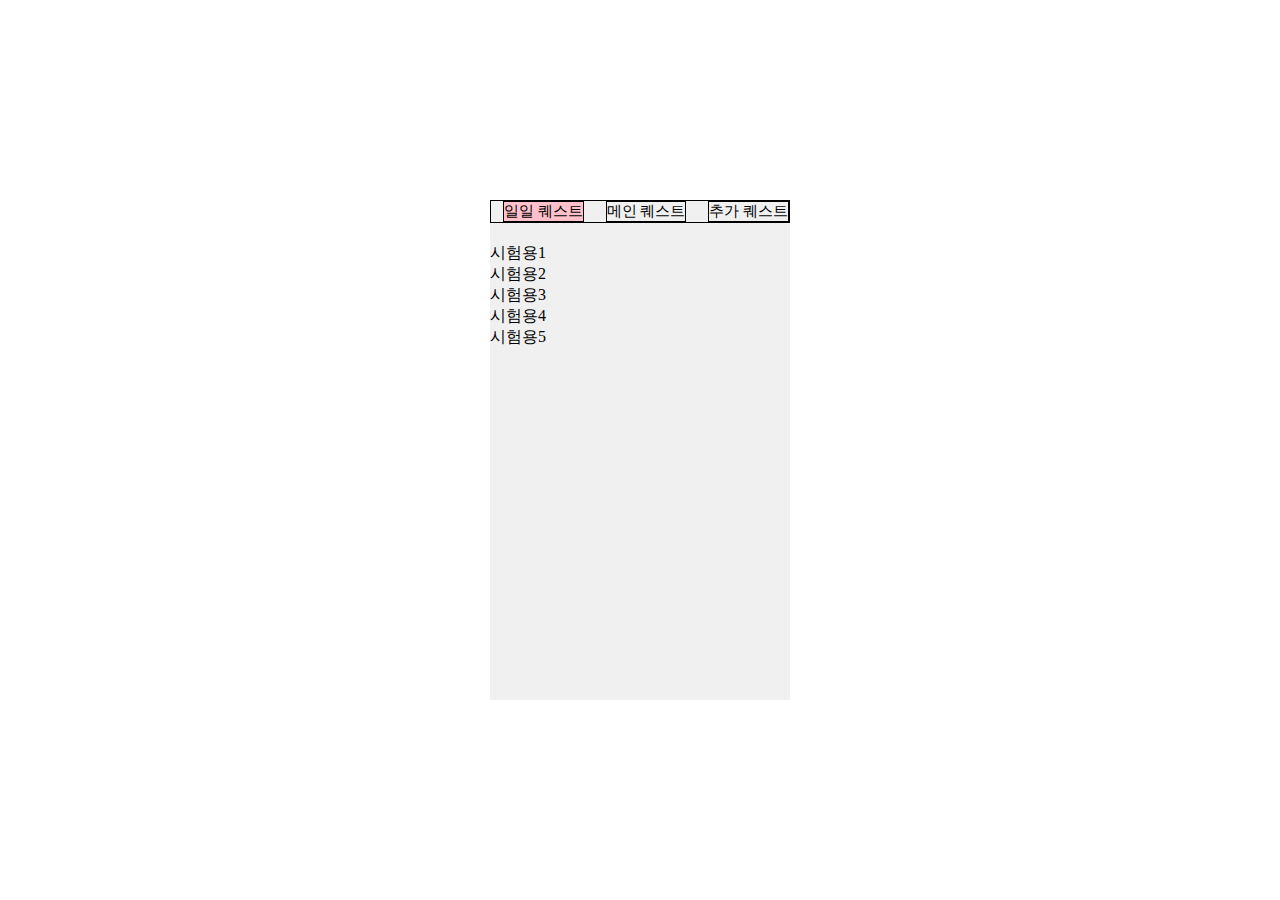
==== 프로젝트 1/Index.html @ 3cfdc834 "Add files via upload" ====
<!DOCTYPE html>
<html lang="en">
<head>
	<meta charset="UTF-8">
	<meta http-equiv="X-UA-Compatible" content="IE=edge">
	<meta name="viewport" content="width=device-width, initial-scale=1.0">
	<link rel="stylesheet" href="style.css">
	<script src="main.js" defer></script>
	<title>Document</title>
</head>
<body>
	<div class="container">
		<!-- 퀘스트 선택 -->
		<ul class="nav__bar">
			<li class="clicked"><a href="#">일일 퀘스트</a></li>
			<li><a href="#">메인 퀘스트</a></li>
			<li><a href="#">추가 퀘스트</a></li>
		</ul>

		<div class="content">
			<div class="item">시험용1</div>
			<div class="item">시험용2</div>
			<div class="item">시험용3</div>
			<div class="item">시험용4</div>
			<div class="item">시험용5</div>
		</div>
	</div>
</body>
</html>
---- 프로젝트 1/style.css ----
:root {
  --var-nav__bar_margin-bottom: 20px;
}

* {
  margin: 0;
  padding: 0;
  box-sizing: border-box;
}

body {
  width: 100%;
  min-height: 100vh;
  display: flex;
  justify-content: center;
  align-items: center;
}

.container {
  position: relative;
  background-color: rgb(240, 240, 240);
  width: 300px;
  height: 500px;
}

.nav__bar {
  display: flex;
  justify-content: space-between;
  align-items: center;
  margin-bottom: var(--var-nav__bar_margin-bottom);
  list-style: none;
  border: 1px solid black;
}

.nav__bar li {
  margin-left: 12px;
  font-size: 15px;
  border: 1px solid black;
}

.nav__bar a {
  text-decoration: none;
  color: black;
}

.clicked {
  background-color: pink;
}
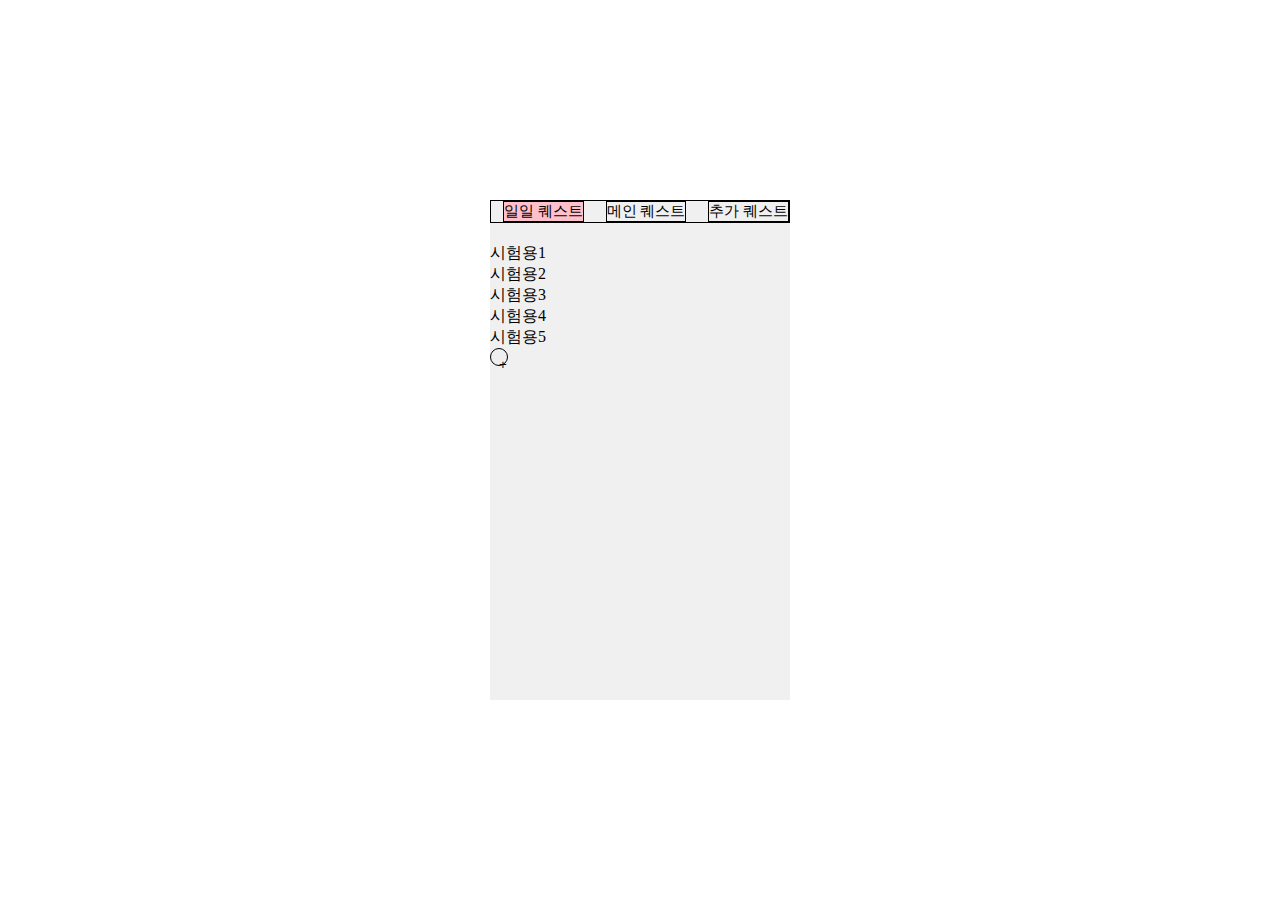
==== commit 0a8fee53: "추가사항" ====
--- a/프로젝트 1/Index.html
+++ b/프로젝트 1/Index.html
@@ -24,6 +24,7 @@
 			<div class="item">시험용4</div>
 			<div class="item">시험용5</div>
 		</div>
+		<button id="plus"></button>
 	</div>
 </body>
 </html>--- a/프로젝트 1/style.css
+++ b/프로젝트 1/style.css
@@ -46,3 +46,62 @@
 .clicked {
   background-color: pink;
 }
+
+#plus {
+  position: relative;
+  width: 18px;
+  height: 18px;
+  border: 1px black solid;
+  border-radius: 50%;
+  cursor: pointer;
+}
+/* 
+#plus::before {
+  content: "+";
+  position: absolute;
+  right: -10px;
+  top: calc(50% - 7px);
+  width: 40px;
+  height: 40px;
+} */
+
+#plus::before {
+  content: "+";
+  position: absolute;
+  /* width: 100%;
+  height: 100%; */
+  /* line-height: 50%; */
+  /* text-align: center; */
+  /* border-top: 1px solid black; */
+}
+
+/* content: ">";
+    position: absolute;
+    width: 100%;
+    height: 100%;
+    line-height: 33px;
+    text-align: center;
+    font-size: 33px;
+    color: #6843d1; */
+
+/* .toggle {
+  background-color: #f5f5f5;
+  position: absolute;
+  width: 40px;
+  height: 40px;
+  cursor: pointer;
+  right: -20px;
+  top: calc(50% - 20px);
+  border: 5px solid #6843d1;
+  border-radius: 50%;
+}
+.toggle::before {
+  content: ">";
+  position: absolute;
+  width: 100%;
+  height: 100%;
+  line-height: 33px;
+  text-align: center;
+  font-size: 33px;
+  color: #6843d1;
+} */
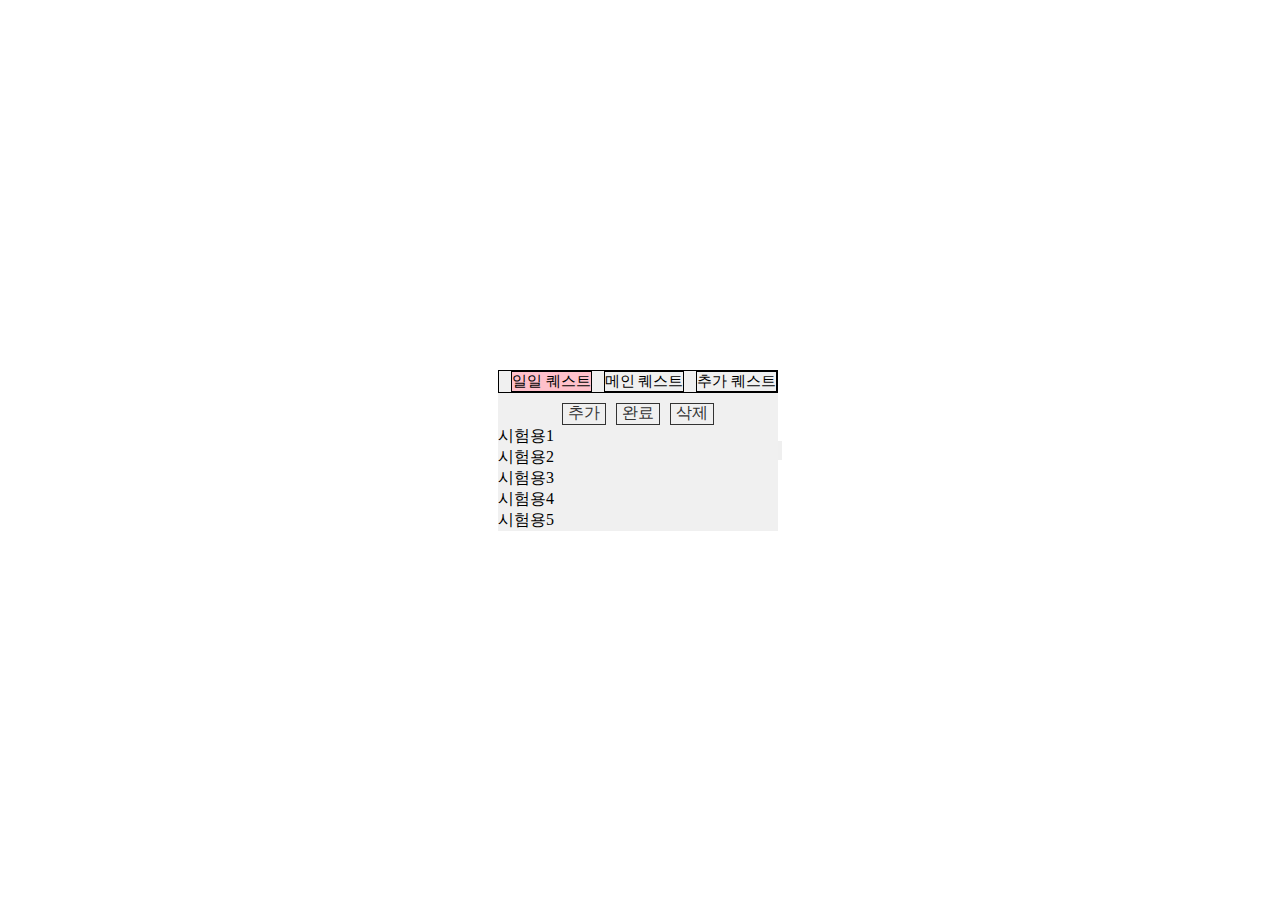
==== commit 5f338cf9: "오늘 공부, 추가 사항" ====
--- a/프로젝트 1/Index.html
+++ b/프로젝트 1/Index.html
@@ -17,6 +17,12 @@
 			<li><a href="#">추가 퀘스트</a></li>
 		</ul>
 
+		<ul class="add_clear_delete">
+			<li><a href="#">추가</a></li>
+			<li><a href="#">완료</a></li>
+			<li><a href="#">삭제</a></li>
+		</ul>
+
 		<div class="content">
 			<div class="item">시험용1</div>
 			<div class="item">시험용2</div>
@@ -24,7 +30,8 @@
 			<div class="item">시험용4</div>
 			<div class="item">시험용5</div>
 		</div>
-		<button id="plus"></button>
+		<!-- <button id="plus"></button> -->
 	</div>
+	<input type="button">
 </body>
 </html>--- a/프로젝트 1/style.css
+++ b/프로젝트 1/style.css
@@ -1,5 +1,5 @@
 :root {
-  --var-nav__bar_margin-bottom: 20px;
+  --var-nav__bar_margin-bottom: 10px;
 }
 
 * {
@@ -14,13 +14,14 @@
   display: flex;
   justify-content: center;
   align-items: center;
+  position: relative;
 }
 
 .container {
   position: relative;
   background-color: rgb(240, 240, 240);
-  width: 300px;
-  height: 500px;
+  /* width: 300px;
+  height: 500px; */
 }
 
 .nav__bar {
@@ -47,61 +48,63 @@
   background-color: pink;
 }
 
+.add_clear_delete {
+  display: flex;
+  justify-content: center;
+  align-items: center;
+}
+
+.add_clear_delete li {
+  margin: 0 5px 2px;
+  list-style: none;
+}
+
+.add_clear_delete li a {
+  text-decoration: none;
+  padding: 0 5px 3px;
+  color: #333;
+  border: 1px solid;
+}
+
+.itemForm {
+  /* display: flex; */
+}
+
+.iteminput {
+  display: inline-block;
+  width: 100px;
+  height: 20px;
+  /* vertical-align: middle; */
+  /* line-height: 20px; */
+}
+
+.itemButton {
+  width: 20px;
+  height: 20px;
+  line-height: 20px;
+  display: inline-block;
+  vertical-align: middle;
+}
+
+.itemButton::before {
+  content: "+";
+  position: absolute;
+  top: 0;
+  left: 0;
+  right: 0;
+  bottom: 0;
+  z-index: 20;
+}
+
+.content {
+}
+
+/* 
 #plus {
   position: relative;
-  width: 18px;
-  height: 18px;
+  width: 16px;
+  height: 16px;
   border: 1px black solid;
   border-radius: 50%;
   cursor: pointer;
-}
-/* 
-#plus::before {
-  content: "+";
-  position: absolute;
-  right: -10px;
-  top: calc(50% - 7px);
-  width: 40px;
-  height: 40px;
 } */
-
-#plus::before {
-  content: "+";
-  position: absolute;
-  /* width: 100%;
-  height: 100%; */
-  /* line-height: 50%; */
-  /* text-align: center; */
-  /* border-top: 1px solid black; */
-}
-
-/* content: ">";
-    position: absolute;
-    width: 100%;
-    height: 100%;
-    line-height: 33px;
-    text-align: center;
-    font-size: 33px;
-    color: #6843d1; */
-
-/* .toggle {
-  background-color: #f5f5f5;
-  position: absolute;
-  width: 40px;
-  height: 40px;
-  cursor: pointer;
-  right: -20px;
-  top: calc(50% - 20px);
-  border: 5px solid #6843d1;
-  border-radius: 50%;
-}
-.toggle::before {
-  content: ">";
-  position: absolute;
-  width: 100%;
-  height: 100%;
-  line-height: 33px;
-  text-align: center;
-  font-size: 33px;
-  color: #6843d1;
-} */
